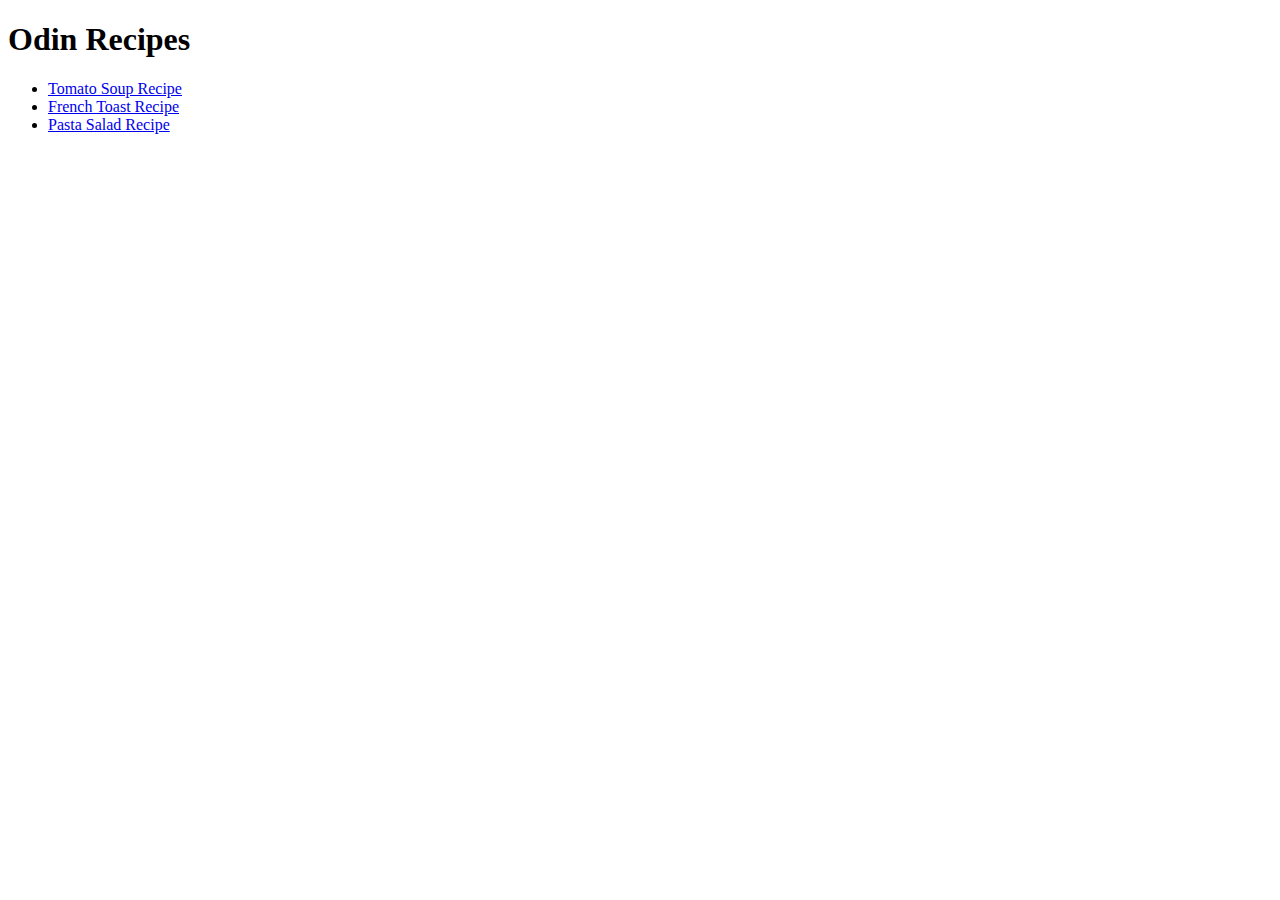
==== index.html @ 427582f8 "Made-4-web-pages-and-link-them-to-index-page" ====
<!DOCTYPE html>
<html lang="en">
    <head>
        <title>Odin Recipes</title>
        <meta charset="utf-8">
    </head>
    <body>
        <h1>Odin Recipes</h1>
        <ul>
            <li><a href="recipes/tomato-soup.html">Tomato Soup Recipe</a></li>
            <li><a href="recipes/french-toast.html">French Toast Recipe</a></li>
            <li><a href="recipes/pasta-salad.html">Pasta Salad Recipe</a></li>
        </ul>
        
    </body>
</html>
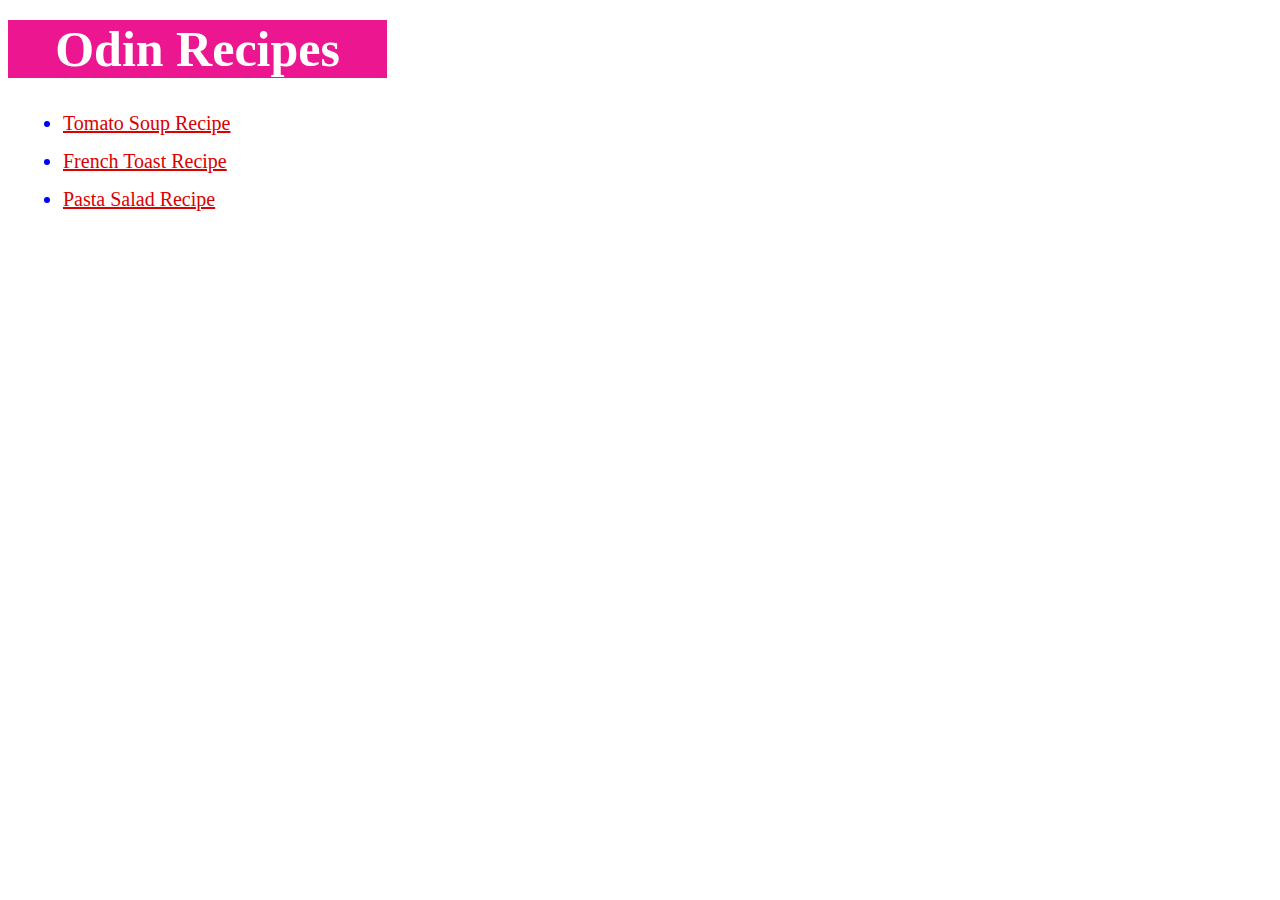
==== commit baa187c0: "Made-changes-using-basic-css" ====
--- a/index.html
+++ b/index.html
@@ -1,6 +1,7 @@
 <!DOCTYPE html>
 <html lang="en">
     <head>
+        <link rel="stylesheet" href="styles.css"/>
         <title>Odin Recipes</title>
         <meta charset="utf-8">
     </head>
--- a/styles.css
+++ b/styles.css
@@ -0,0 +1,40 @@
+h1 {
+    background-color: rgb(236,23,144);
+    color: white;
+    width: 30%;
+    text-align: center;
+    margin-top: 20px;
+    font-size: 50px;
+}
+
+li,p {
+    margin: 15px;
+    font-size: 20px;
+    color: blue;
+}
+
+#heading1 {
+    background-color: rgb(236,23,144);
+    color: white;
+    width: 50%;
+    text-align: center;
+    margin-top: 20px;
+    font-size: 50px;
+}
+
+#head2 {
+    background-color: rgb(236,23,144);
+    color: white;
+    text-align: center;
+    font-size: 30px;
+    width: 40%;
+}
+
+a {
+    color: rgb(220, 0, 0);
+    font-size:20px;
+}
+
+#img {
+    margin: 0% 25%;
+}